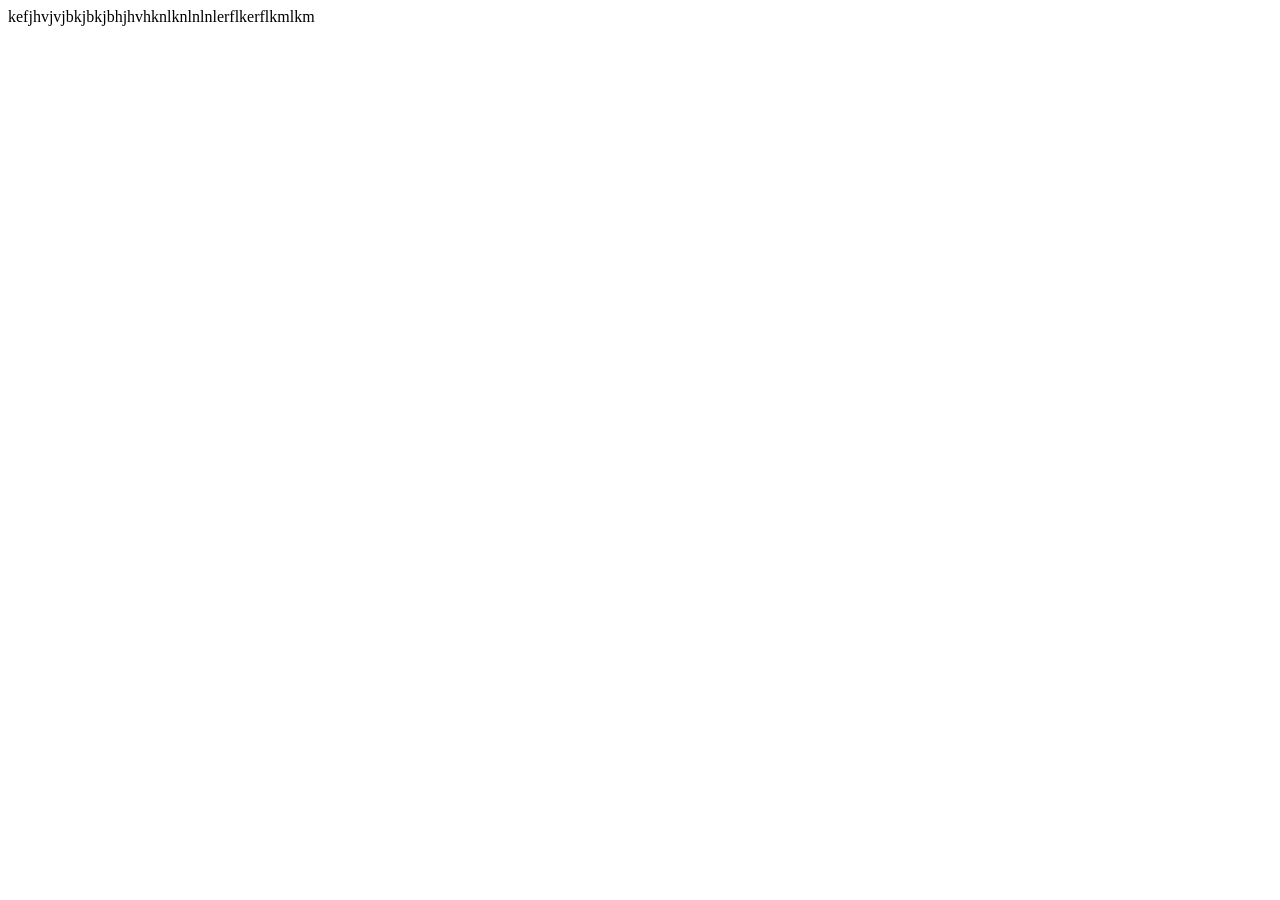
==== index.html @ 3bc7ef1d "Arquivos Iniciais" ====
<!DOCTYPE html>
<html lang="pt-br">

<head>
    <meta charset="UTF-8">
    <meta name="viewport" content="width=device-width, initial-scale=1.0">
    <title>Document</title>
</head>

<body>
    kefjhvjvjbkjbkjbhjhvhknlknlnlnlerflkerflkmlkm
</body>

</html>
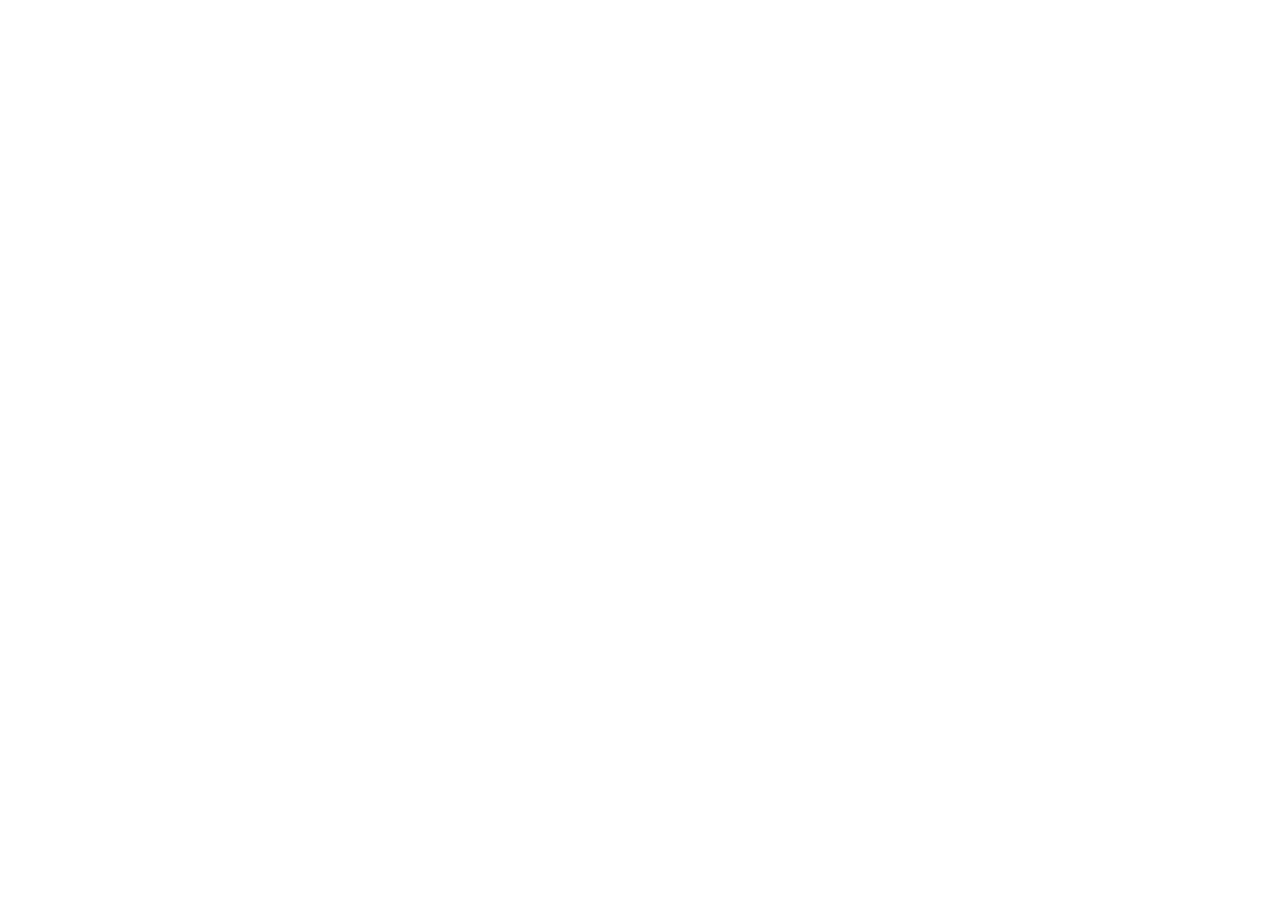
==== commit c62832ec: "Estrutura HTML básica" ====
--- a/index.html
+++ b/index.html
@@ -8,7 +8,7 @@
 </head>
 
 <body>
-    kefjhvjvjbkjbkjbhjhvhknlknlnlnlerflkerflkmlkm
+    
 </body>
 
 </html>
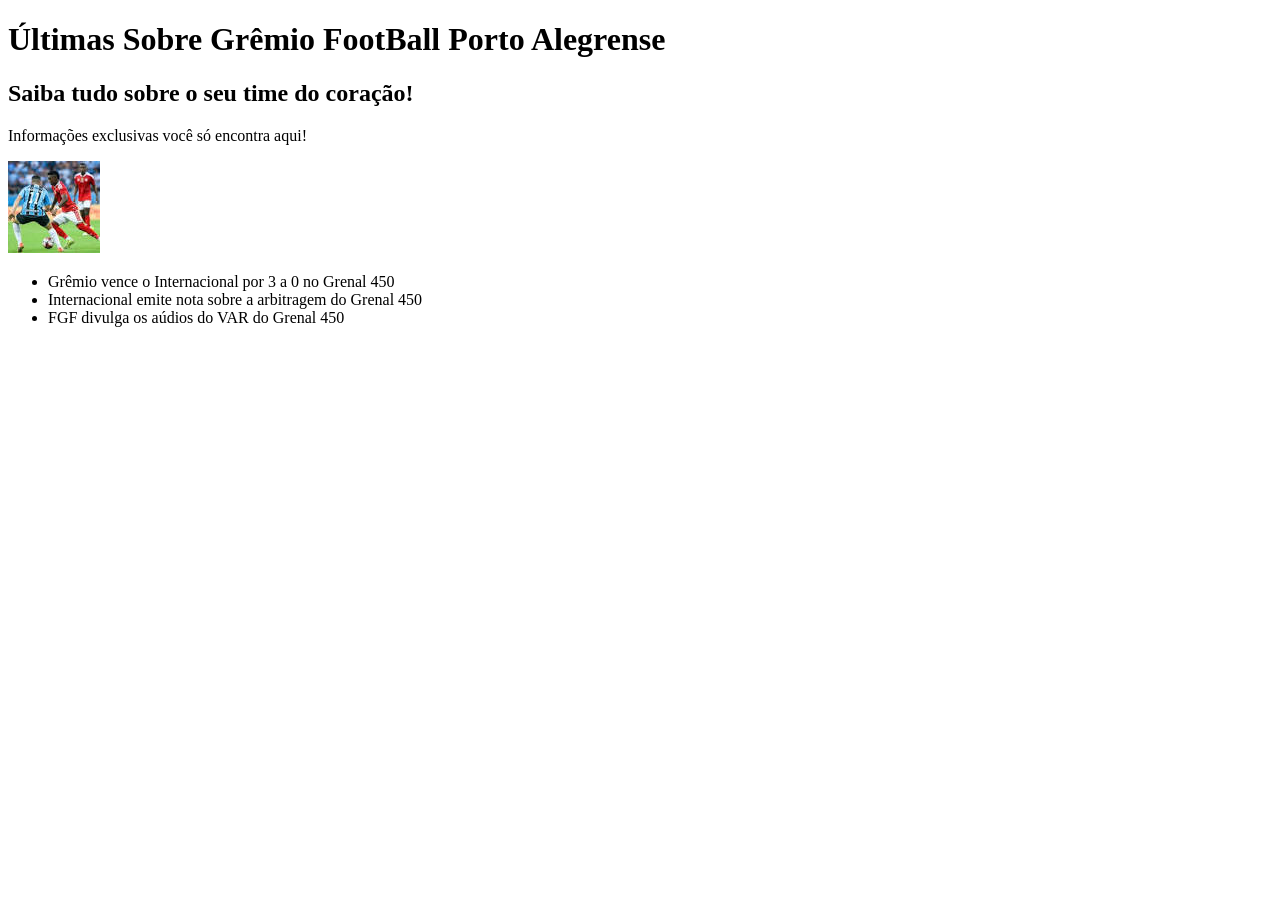
==== commit 71f1bd02: "Tags básicas e conteúdo para o documento HTML" ====
--- a/index.html
+++ b/index.html
@@ -1,14 +1,23 @@
 <!DOCTYPE html>
 <html lang="pt-br">
 
-<head>
-    <meta charset="UTF-8">
-    <meta name="viewport" content="width=device-width, initial-scale=1.0">
-    <title>Document</title>
-</head>
+    <head>
+        <meta charset="UTF-8">
+        <meta name="viewport" content="width=device-width, initial-scale=1.0">
+        <title>Grêmio News</title>
+        </head>
 
-<body>
-    
-</body>
+    <body>
+        <h1>Últimas Sobre Grêmio FootBall Porto Alegrense</h1>
+        <h2>Saiba tudo sobre o seu time do coração!</h2>
+        <p>Informações exclusivas você só encontra aqui!</p>
+        <img src="[data-uri]"
+            alt="">
+        <ul>
+            <li>Grêmio vence o Internacional por 3 a 0 no Grenal 450</li>
+            <li>Internacional emite nota sobre a arbitragem do Grenal 450</li>
+            <li>FGF divulga os aúdios do VAR do Grenal 450</li>
+        </ul>
+        </body>
 
 </html>
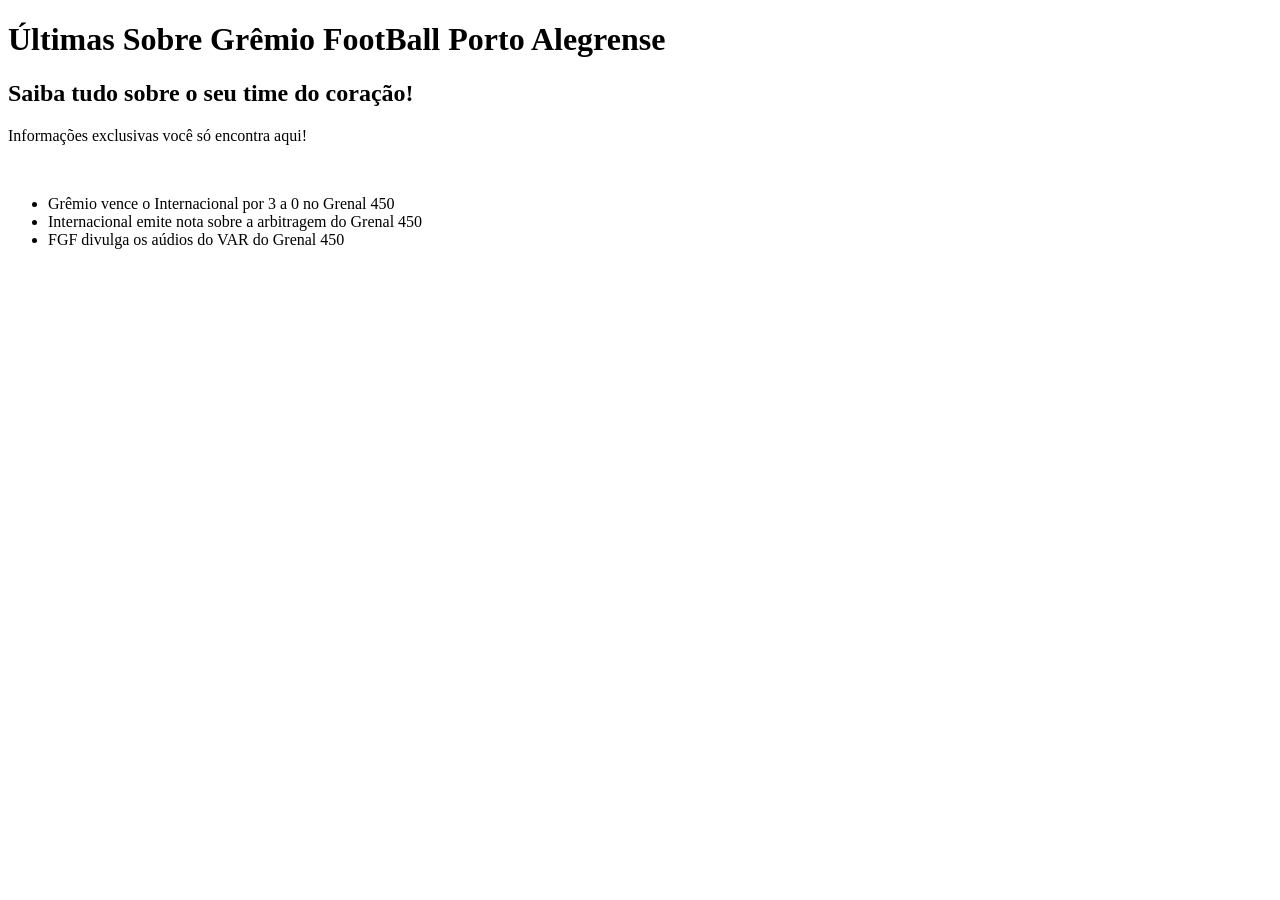
==== commit db82b045: "refactor: organização na estrutura do projeto" ====
--- a/index.html
+++ b/index.html
@@ -1,23 +1,23 @@
 <!DOCTYPE html>
 <html lang="pt-br">
+	<head>
+		<meta charset="UTF-8" />
+		<meta name="viewport" content="width=device-width, initial-scale=1.0" />
+		<title>Grêmio News</title>
+	</head>
 
-    <head>
-        <meta charset="UTF-8">
-        <meta name="viewport" content="width=device-width, initial-scale=1.0">
-        <title>Grêmio News</title>
-        </head>
-
-    <body>
-        <h1>Últimas Sobre Grêmio FootBall Porto Alegrense</h1>
-        <h2>Saiba tudo sobre o seu time do coração!</h2>
-        <p>Informações exclusivas você só encontra aqui!</p>
-        <img src="[data-uri]"
-            alt="">
-        <ul>
-            <li>Grêmio vence o Internacional por 3 a 0 no Grenal 450</li>
-            <li>Internacional emite nota sobre a arbitragem do Grenal 450</li>
-            <li>FGF divulga os aúdios do VAR do Grenal 450</li>
-        </ul>
-        </body>
-
-</html>+	<body>
+		<h1>Últimas Sobre Grêmio FootBall Porto Alegrense</h1>
+		<h2>Saiba tudo sobre o seu time do coração!</h2>
+		<p>Informações exclusivas você só encontra aqui!</p>
+		<img
+			src="../FrontEndLabs/img/Gremio-Inter-Gauchao-e1772406560842.webp"
+			alt=""
+		/>
+		<ul>
+			<li>Grêmio vence o Internacional por 3 a 0 no Grenal 450</li>
+			<li>Internacional emite nota sobre a arbitragem do Grenal 450</li>
+			<li>FGF divulga os aúdios do VAR do Grenal 450</li>
+		</ul>
+	</body>
+</html>
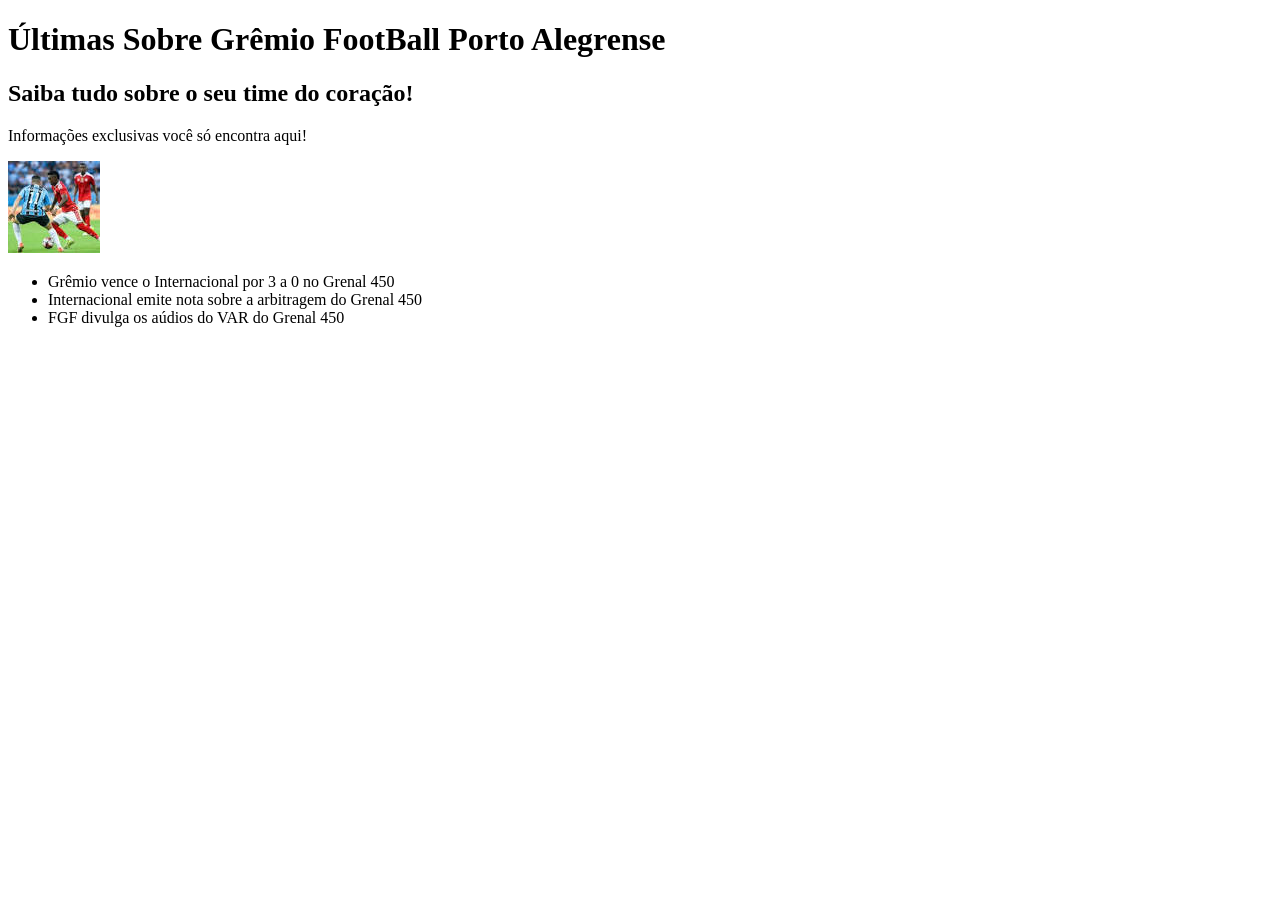
==== commit b40cfd63: "refactor: organização na estrutura do arquivo" ====
--- a/index.html
+++ b/index.html
@@ -6,18 +6,17 @@
 		<title>Grêmio News</title>
 	</head>
 
-	<body>
-		<h1>Últimas Sobre Grêmio FootBall Porto Alegrense</h1>
-		<h2>Saiba tudo sobre o seu time do coração!</h2>
-		<p>Informações exclusivas você só encontra aqui!</p>
-		<img
-			src="../FrontEndLabs/img/Gremio-Inter-Gauchao-e1772406560842.webp"
-			alt=""
-		/>
-		<ul>
-			<li>Grêmio vence o Internacional por 3 a 0 no Grenal 450</li>
-			<li>Internacional emite nota sobre a arbitragem do Grenal 450</li>
-			<li>FGF divulga os aúdios do VAR do Grenal 450</li>
-		</ul>
-	</body>
+    <body>
+        <h1>Últimas Sobre Grêmio FootBall Porto Alegrense</h1>
+        <h2>Saiba tudo sobre o seu time do coração!</h2>
+        <p>Informações exclusivas você só encontra aqui!</p>
+        <img src="[data-uri]"
+            alt="">
+        <ul>
+            <li>Grêmio vence o Internacional por 3 a 0 no Grenal 450</li>
+            <li>Internacional emite nota sobre a arbitragem do Grenal 450</li>
+            <li>FGF divulga os aúdios do VAR do Grenal 450</li>
+        </ul>
+        </body>
+
 </html>
